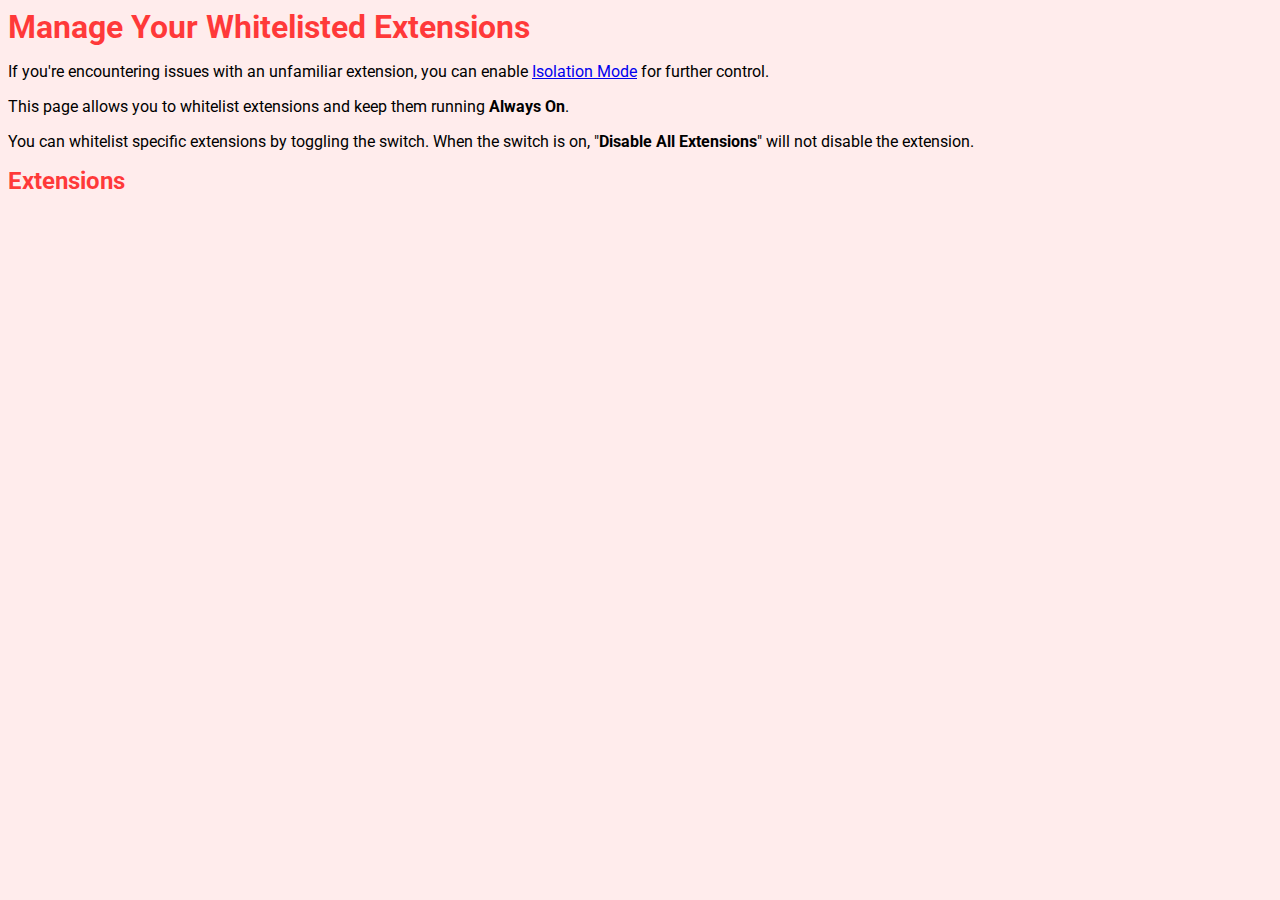
==== public/index.html @ 3b50e390 "tidy index" ====
<!DOCTYPE html>
<html lang="en">
<head>
    <meta charset="UTF-8">
    <meta http-equiv="X-UA-Compatible" content="IE=edge">
    <meta name="viewport" content="width=device-width, initial-scale=1.0">
    <link rel="stylesheet" href="index.css">
    <title>Whitelist Extensions</title>
    <script type="module" src="./whitelist.js"></script>
</head>
<body>
    <h1>Manage Your Whitelisted Extensions</h1>
    <div>
        <p>
            If you're encountering issues with an unfamiliar extension, you can enable
            <a href="./isolation.html"><span id="isolation">Isolation Mode</span></a>
            for further control.
        </p>
    </div>
    <p>
        This page allows you to whitelist extensions and keep them running
        <strong>Always On</strong>.
    </p>
    <p>
        You can whitelist specific extensions by toggling the switch. When the switch
        is on, "<strong>Disable All Extensions</strong>" will not disable the extension.
    </p>
    <h2>Extensions</h2>
    <div id="extension-list">
        <!-- Extensions will be dynamically inserted here -->
    </div>
</body>
</html>
---- public/index.css ----
@import url("https://fonts.googleapis.com/css?family=Roboto");

/* Headings */
h1, h2, h3, h4, h5, h6 {
  color: rgba(255, 8, 8, 0.781);
  margin: 0;
  padding: 0;
}

/* Body styling */
body {
  background-color: rgba(255, 216, 216, 0.493);
  font-family: "Roboto", sans-serif;
  font-size: 1em;
}

/* Custom checkbox styling */
input[type="checkbox"] {
  appearance: none;
}

/* Toggle switch styling */
.toggle-pill-bw input[type="checkbox"] + label {
  display: block;
  position: relative;
  width: 3em;
  height: 1.6em;
  margin-bottom: 20px;
  background: #50565a;
  border-radius: 1em;
  border: 1px solid black;
  cursor: pointer;
  transition: background 0.1s ease-in-out;
}

.toggle-pill-bw input[type="checkbox"]:checked + label {
  background: #47cf73;
}

.toggle-pill-bw input[type="checkbox"] + label:before {
  content: "";
  display: block;
  width: 1.2em;
  height: 1.2em;
  border-radius: 1em;
  background: #f7f2f2;
  position: absolute;
  left: 0.2em;
  top: 0.2em;
  transition: all 0.2s ease-in-out;
}

.toggle-pill-bw input[type="checkbox"]:checked + label:before {
  left: 1.6em;
  transform: rotate(45deg);
}

/* Extension list styling */
#extension-list {
  display: grid;
  grid-template-columns: repeat(3, 1fr);
  gap: 10px;
}

.item {
  display: flex;
  align-items: center;
  justify-content: space-between;
  padding: 10px;
  background-color: #fff; /* Assuming you want a contrasting background for items */
  border-radius: 5px;
  box-shadow: 0 2px 4px rgba(0,0,0,0.1); /* Adding some shadow for depth */
}

.item p {
  margin: 0; /* Adjust as needed */
}
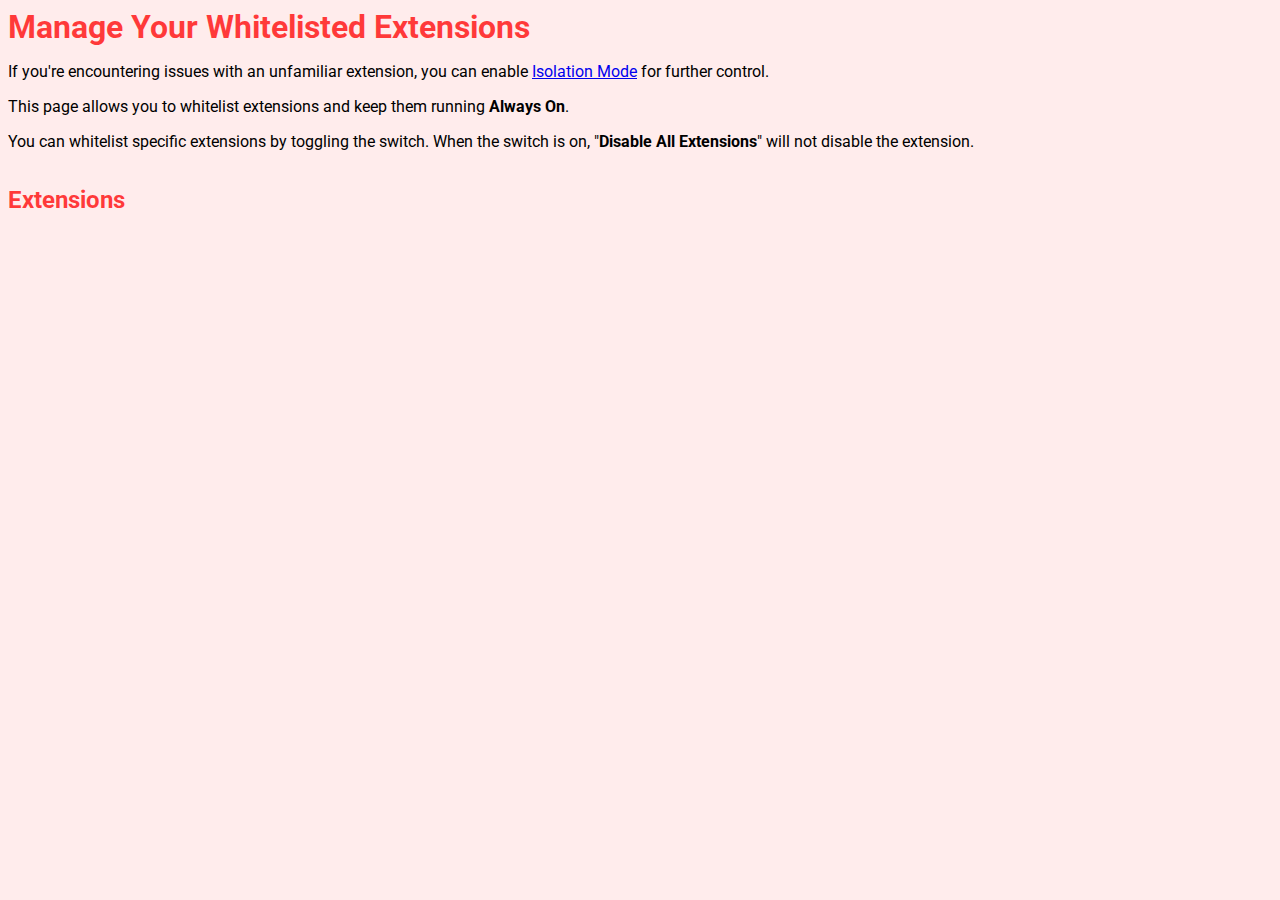
==== commit 4d8df234: "stage: final changes" ====
--- a/public/index.html
+++ b/public/index.html
@@ -1,33 +1,47 @@
-<!DOCTYPE html>
+<!doctype html>
 <html lang="en">
-<head>
-    <meta charset="UTF-8">
-    <meta http-equiv="X-UA-Compatible" content="IE=edge">
-    <meta name="viewport" content="width=device-width, initial-scale=1.0">
-    <link rel="stylesheet" href="index.css">
-    <title>Whitelist Extensions</title>
-    <script type="module" src="./whitelist.js"></script>
-</head>
-<body>
-    <h1>Manage Your Whitelisted Extensions</h1>
-    <div>
+    <head>
+        <meta charset="UTF-8" />
+        <meta http-equiv="X-UA-Compatible" content="IE=edge" />
+        <script type="module" src="./whitelist.js"></script>
+        <meta name="viewport" content="width=device-width, initial-scale=1.0" />
+        <link rel="stylesheet" href="index.css" />
+        <title>Whitelist Extensions</title>
+    </head>
+    <body>
+        <h1>Manage Your Whitelisted Extensions</h1>
+        <div>
+            <p>
+                If you're encountering issues with an unfamiliar extension, you
+                can enable
+                <a href="./isolation.html"
+                    ><span id="isolation">Isolation Mode</span></a
+                >
+                for further control.
+            </p>
+        </div>
         <p>
-            If you're encountering issues with an unfamiliar extension, you can enable
-            <a href="./isolation.html"><span id="isolation">Isolation Mode</span></a>
-            for further control.
+            This page allows you to whitelist extensions and keep them running
+            <strong>Always On</strong>.
         </p>
-    </div>
-    <p>
-        This page allows you to whitelist extensions and keep them running
-        <strong>Always On</strong>.
-    </p>
-    <p>
-        You can whitelist specific extensions by toggling the switch. When the switch
-        is on, "<strong>Disable All Extensions</strong>" will not disable the extension.
-    </p>
-    <h2>Extensions</h2>
-    <div id="extension-list">
-        <!-- Extensions will be dynamically inserted here -->
-    </div>
-</body>
+        <p>
+            You can whitelist specific extensions by toggling the switch. When
+            the switch is on, "<strong>Disable All Extensions</strong>" will not
+            disable the extension.
+        </p>
+        <br />
+        <h2>Extensions</h2>
+        <div id="extension-list">
+            <!-- Template for Extensions -->
+            <!--
+      <div class="item">
+        <div class="toggle-pill-bw">
+          <input type="checkbox" id="extensionidhere" name="check">
+          <label for="extensionidhere"></label>
+        </div>
+        <p>Extension Name Here</p>
+      </div>
+      -->
+        </div>
+    </body>
 </html>
--- a/public/index.css
+++ b/public/index.css
@@ -1,77 +1,101 @@
 @import url("https://fonts.googleapis.com/css?family=Roboto");
 
 /* Headings */
-h1, h2, h3, h4, h5, h6 {
-  color: rgba(255, 8, 8, 0.781);
-  margin: 0;
-  padding: 0;
+h1,
+h2,
+h3,
+h4,
+h5,
+h6 {
+    color: rgba(255, 8, 8, 0.781);
+    margin: 0;
+    padding: 0;
 }
 
 /* Body styling */
 body {
-  background-color: rgba(255, 216, 216, 0.493);
-  font-family: "Roboto", sans-serif;
-  font-size: 1em;
+    background-color: rgba(255, 216, 216, 0.493);
+    font-family: "Roboto", sans-serif;
+    font-size: 1em;
 }
 
 /* Custom checkbox styling */
 input[type="checkbox"] {
-  appearance: none;
+    appearance: none;
 }
 
 /* Toggle switch styling */
 .toggle-pill-bw input[type="checkbox"] + label {
-  display: block;
-  position: relative;
-  width: 3em;
-  height: 1.6em;
-  margin-bottom: 20px;
-  background: #50565a;
-  border-radius: 1em;
-  border: 1px solid black;
-  cursor: pointer;
-  transition: background 0.1s ease-in-out;
+    display: flex;
+    align-items: center;
+    position: relative;
+    width: 3em;
+    height: 1.6em;
+    margin-bottom: 20px;
+    background: #50565a;
+    border-radius: 1em;
+    border: 1px solid black;
+    cursor: pointer;
+    transition: background 0.1s ease-in-out;
 }
 
 .toggle-pill-bw input[type="checkbox"]:checked + label {
-  background: #47cf73;
+    background: #47cf73;
 }
 
 .toggle-pill-bw input[type="checkbox"] + label:before {
-  content: "";
-  display: block;
-  width: 1.2em;
-  height: 1.2em;
-  border-radius: 1em;
-  background: #f7f2f2;
-  position: absolute;
-  left: 0.2em;
-  top: 0.2em;
-  transition: all 0.2s ease-in-out;
+    content: "";
+    display: block;
+    width: 1.2em;
+    height: 1.2em;
+    border-radius: 1em;
+    background: #f7f2f2;
+    position: absolute;
+    left: 0.2em;
+    top: 0.2em;
+    transition: all 0.2s ease-in-out;
 }
 
 .toggle-pill-bw input[type="checkbox"]:checked + label:before {
-  left: 1.6em;
-  transform: rotate(45deg);
+    left: calc(100% - 1.6em);
+    transform: rotate(45deg);
 }
 
 /* Extension list styling */
 #extension-list {
-  display: grid;
-  grid-template-columns: repeat(3, 1fr);
-  gap: 10px;
+    display: grid;
+    grid-template-columns: repeat(3, 1fr);
+    gap: 10px;
 }
 
 .item {
-  display: flex;
-  align-items: center;
-  justify-content: space-between;
-  padding: 10px;
-  background-color: #fff; /* Assuming you want a contrasting background for items */
-  border-radius: 5px;
-  box-shadow: 0 2px 4px rgba(0,0,0,0.1); /* Adding some shadow for depth */
+    display: flex;
+    align-items: center;
+    padding: 10px;
+    background-color: #fff;
+    border-radius: 5px;
+    box-shadow: 0 2px 4px rgba(0, 0, 0, 0.1);
 }
 
-.item p {
-  margin: 0; /* Adjust as needed */
+.toggle-container {
+    display: flex;
+    align-items: center;
 }
+
+.toggle-pill-bw {
+    margin-right: 10px;
+}
+
+.extension-info {
+    display: flex;
+    flex-direction: column;
+}
+
+.extension-name {
+    font-weight: bold;
+}
+
+.extension-version {
+    font-size: 0.8em;
+    color: #888;
+}
